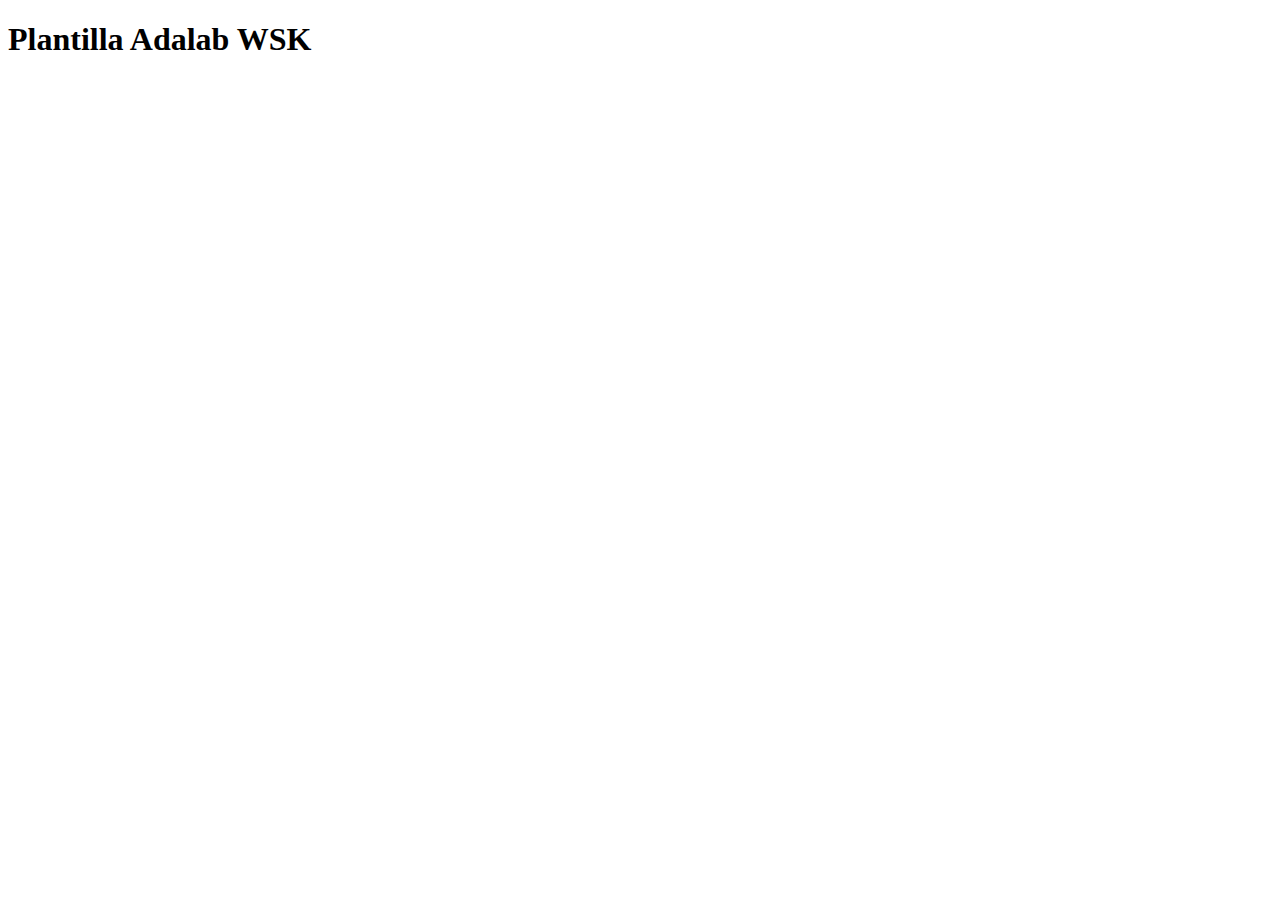
==== src/html/index.html @ 710e1e17 "Up initial migration" ====
<!DOCTYPE html>
<html lang="es">

<head>
  <meta charset="UTF-8" />
  <meta name="viewport" content="width=device-width, initial-scale=1" />
  <title>Adalab Web Starter Kit</title>
  <link href="https://fonts.googleapis.com/css?family=Roboto&display=swap" rel="stylesheet" />
  <link rel="stylesheet" href="./assets/css/main.css" />
  <link rel="icon" href="./assets/images/favicon.png" />
</head>

<body>
  <h1> Plantilla Adalab WSK</h1>
</body>

</html>
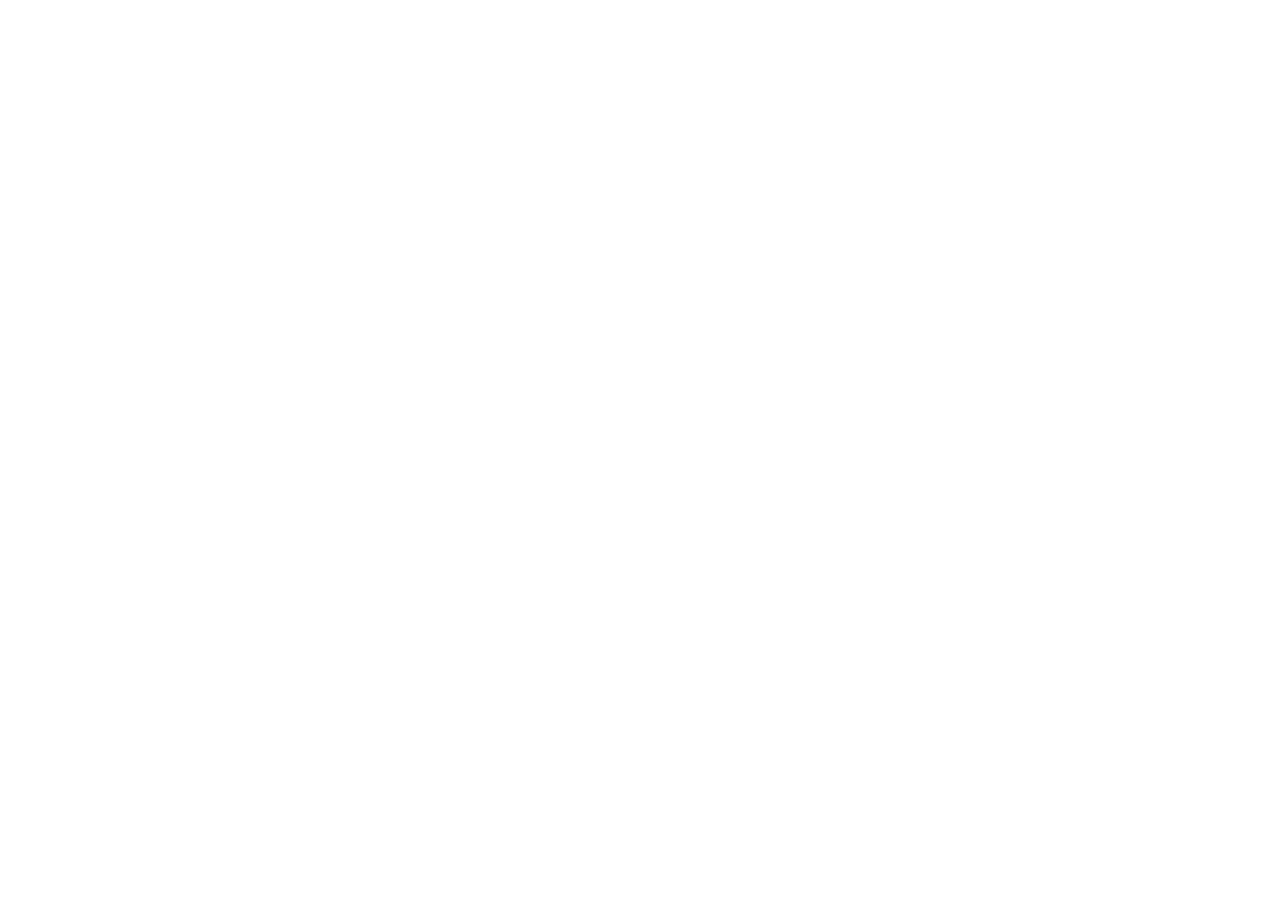
==== commit 37dfabe5: "Create partials" ====
--- a/src/html/index.html
+++ b/src/html/index.html
@@ -11,7 +11,11 @@
 </head>
 
 <body>
-  <h1> Plantilla Adalab WSK</h1>
+  <include src="./partials/header.html"> </include>
+
+  <include src="./partials/main.html"></include>
+
+  <include src="./partials/footer.html"></include>
 </body>
 
 </html>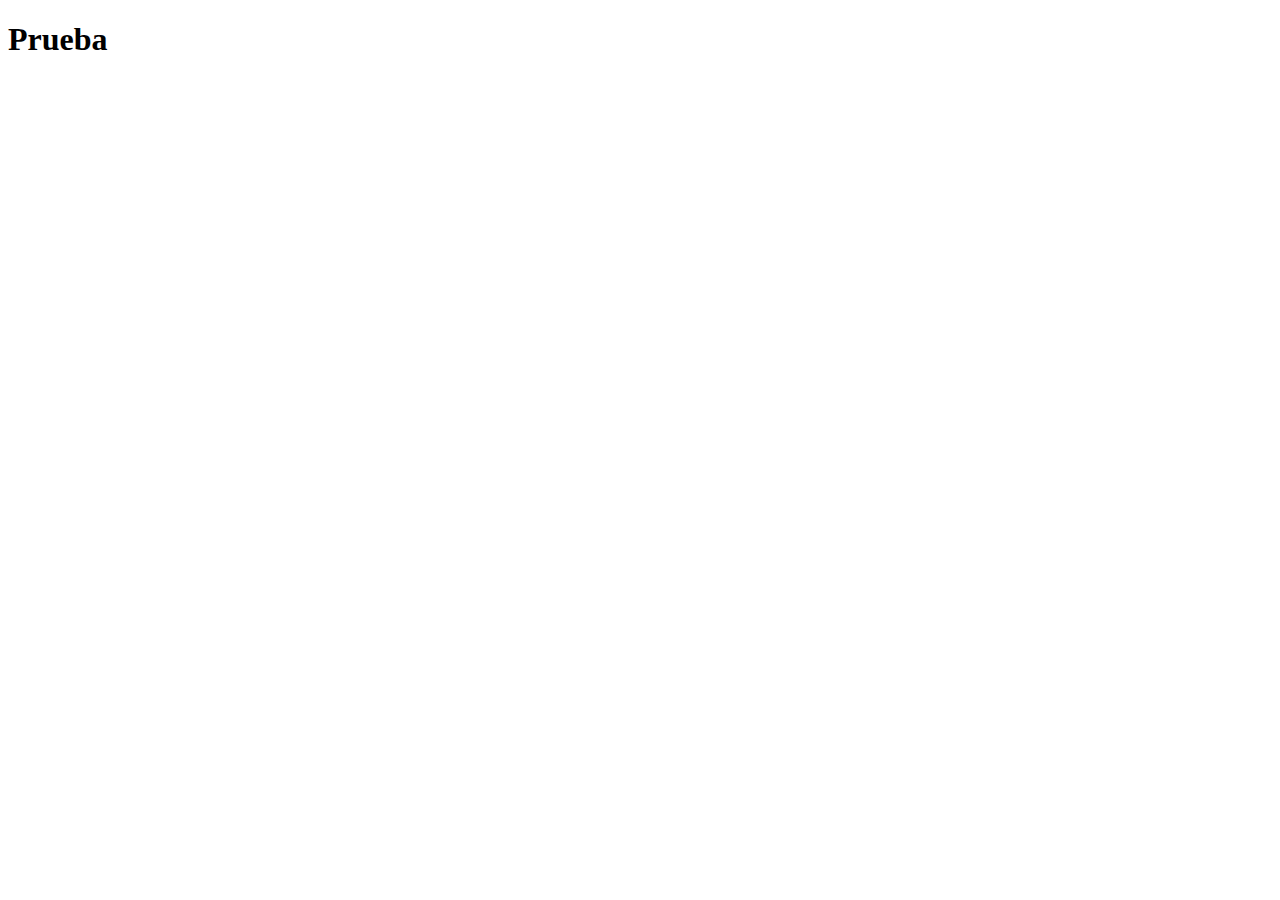
==== commit b0ea7bc1: "prueba" ====
--- a/src/html/index.html
+++ b/src/html/index.html
@@ -11,6 +11,7 @@
 </head>
 
 <body>
+  <h1>Prueba</h1>
   <include src="./partials/header.html"> </include>
 
   <include src="./partials/main.html"></include>
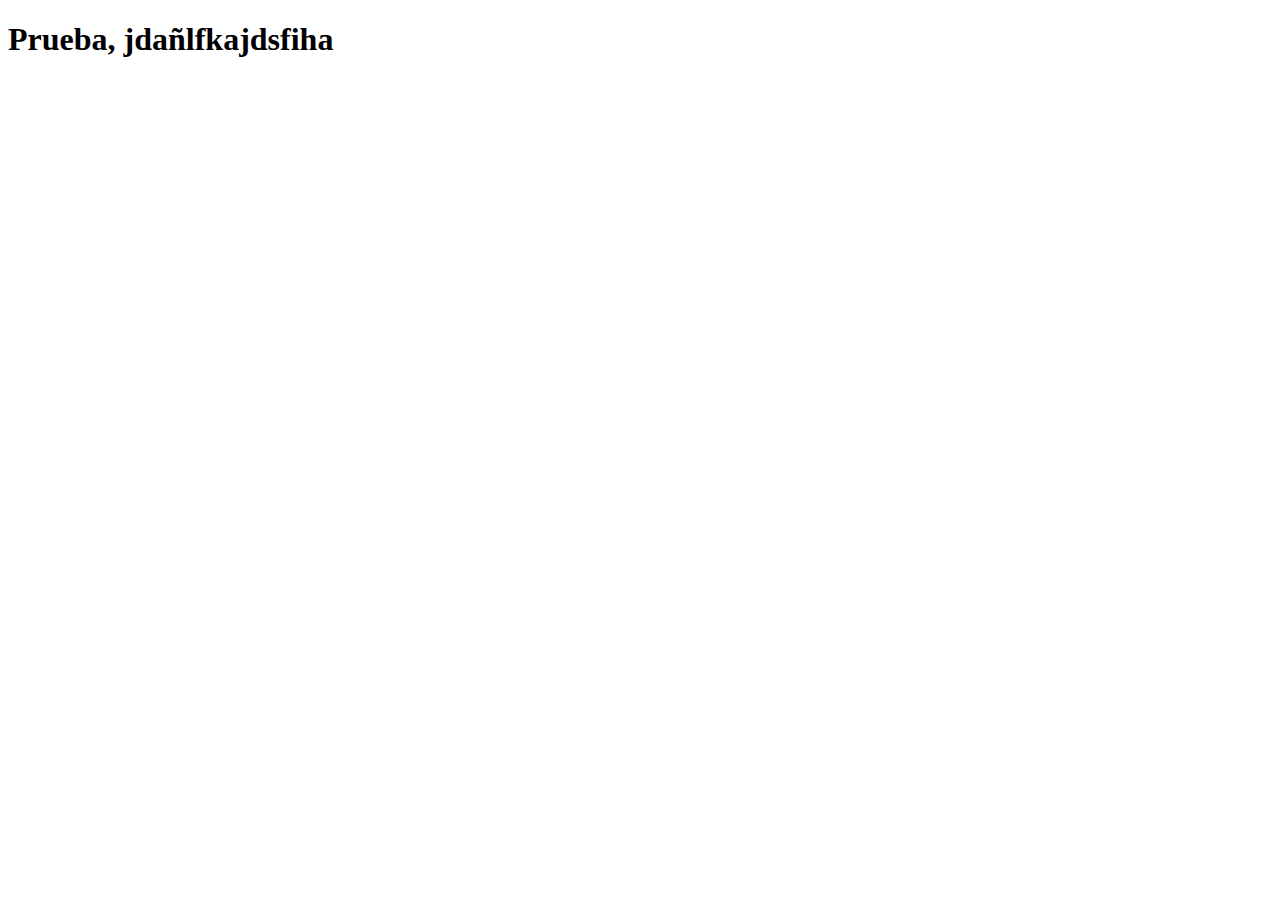
==== commit b7662f70: "prueba2" ====
--- a/src/html/index.html
+++ b/src/html/index.html
@@ -11,7 +11,7 @@
 </head>
 
 <body>
-  <h1>Prueba</h1>
+  <h1>Prueba, jdañlfkajdsfiha</h1>
   <include src="./partials/header.html"> </include>
 
   <include src="./partials/main.html"></include>
